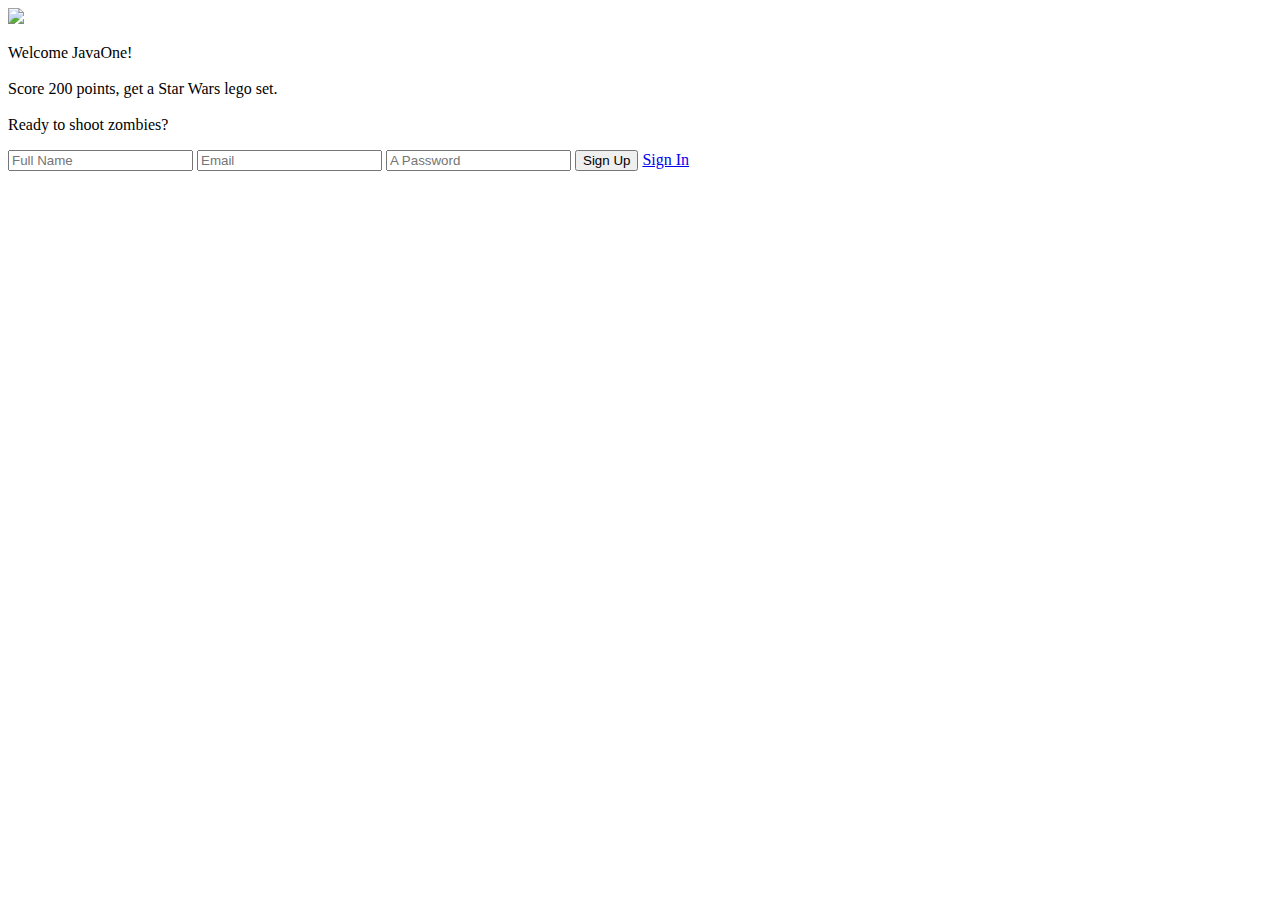
==== web/index.html @ 84d8419a "Updates for devoxx" ====
<!DOCTYPE html>
<html lang="en">
<head>
	<meta charset="UTF-8">
	<title>Lifebringer</title>
	<meta name="viewport" content="width=device-width, initial-scale=1, maximum-scale=1">

	<link rel="shortcut icon" href="/assets/favicon.ico">
	<link rel="stylesheet" href="https://fonts.googleapis.com/css?family=Open+Sans:300,700">
	<link rel="stylesheet" href="/assets/styles/main.css">
	<link rel="stylesheet" href="/assets/styles/home.css">
</head>
<body>
	<form class="container">
		<img class="logo" src="/assets/sprites/logo-720.png">
		<p class="instructions">Welcome JavaOne!<br><br>Score 200 points, get a Star Wars lego set.<br><br>Ready to shoot zombies?</p>
		<input name="name" type="text" placeholder="Full Name" required>
		<input name="email" type="email" placeholder="Email" required>
		<input name="password" type="password" placeholder="A Password" required>
		<button type="submit">Sign Up</button>
		<a href="/login/">Sign In</a>
	</form>

	<script src="/assets/scripts/md5.min.js"></script>
	<script src="/assets/scripts/wedeploy.js"></script>
	<script src="/assets/scripts/home.js"></script>
</body>
</html>
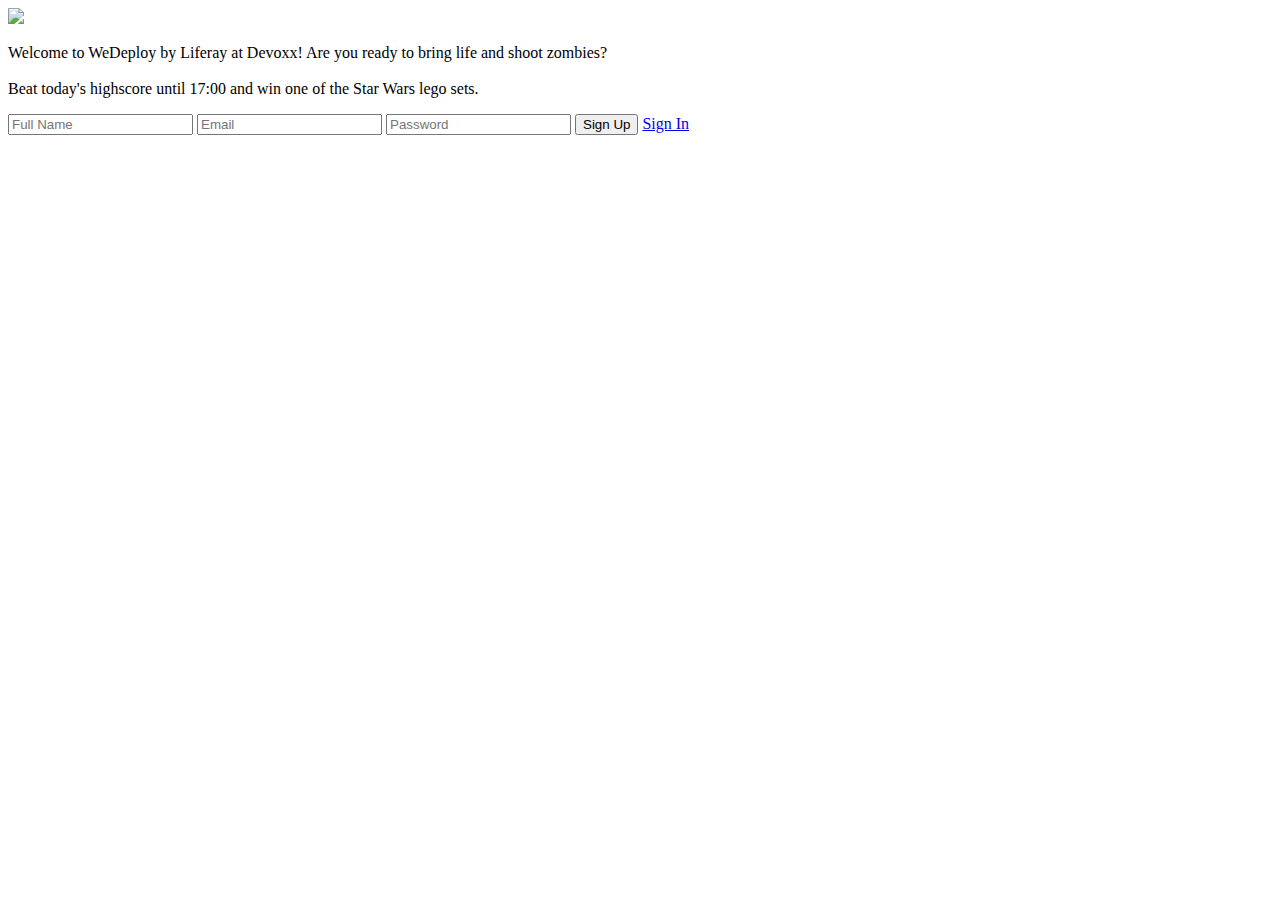
==== commit 508aefba: "Changes message and rules" ====
--- a/web/index.html
+++ b/web/index.html
@@ -13,10 +13,10 @@
 <body>
 	<form class="container">
 		<img class="logo" src="/assets/sprites/logo-720.png">
-		<p class="instructions">Welcome JavaOne!<br><br>Score 200 points, get a Star Wars lego set.<br><br>Ready to shoot zombies?</p>
+		<p class="instructions">Welcome to WeDeploy by Liferay at Devoxx! Are you ready to bring life and shoot zombies?<br><br>Beat today's highscore until 17:00 and win one of the Star Wars lego sets.</p>
 		<input name="name" type="text" placeholder="Full Name" required>
 		<input name="email" type="email" placeholder="Email" required>
-		<input name="password" type="password" placeholder="A Password" required>
+		<input name="password" type="password" placeholder="Password" required>
 		<button type="submit">Sign Up</button>
 		<a href="/login/">Sign In</a>
 	</form>
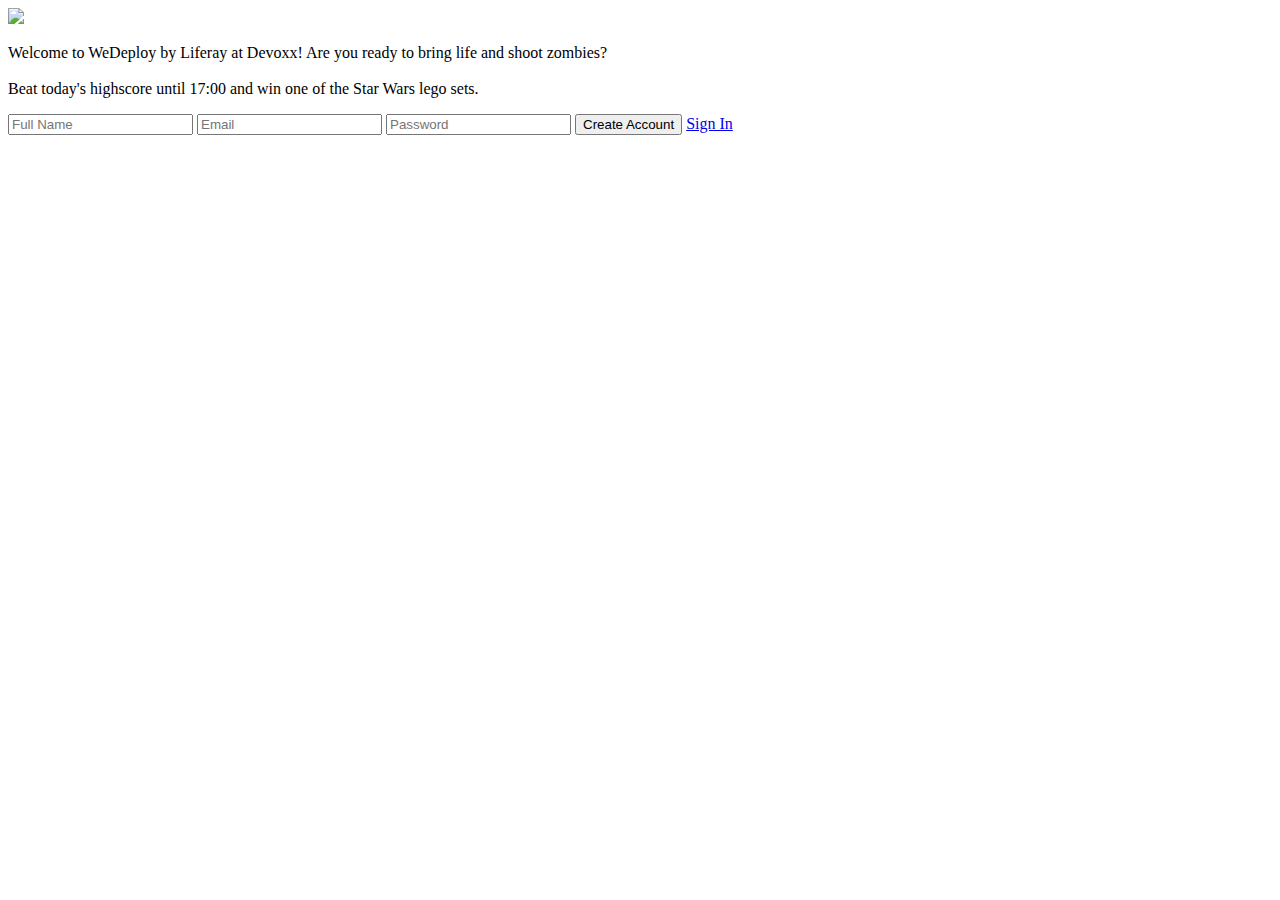
==== commit 21c7e12d: "Updates sign up button text" ====
--- a/web/index.html
+++ b/web/index.html
@@ -17,7 +17,7 @@
 		<input name="name" type="text" placeholder="Full Name" required>
 		<input name="email" type="email" placeholder="Email" required>
 		<input name="password" type="password" placeholder="Password" required>
-		<button type="submit">Sign Up</button>
+		<button type="submit">Create Account</button>
 		<a href="/login/">Sign In</a>
 	</form>
 
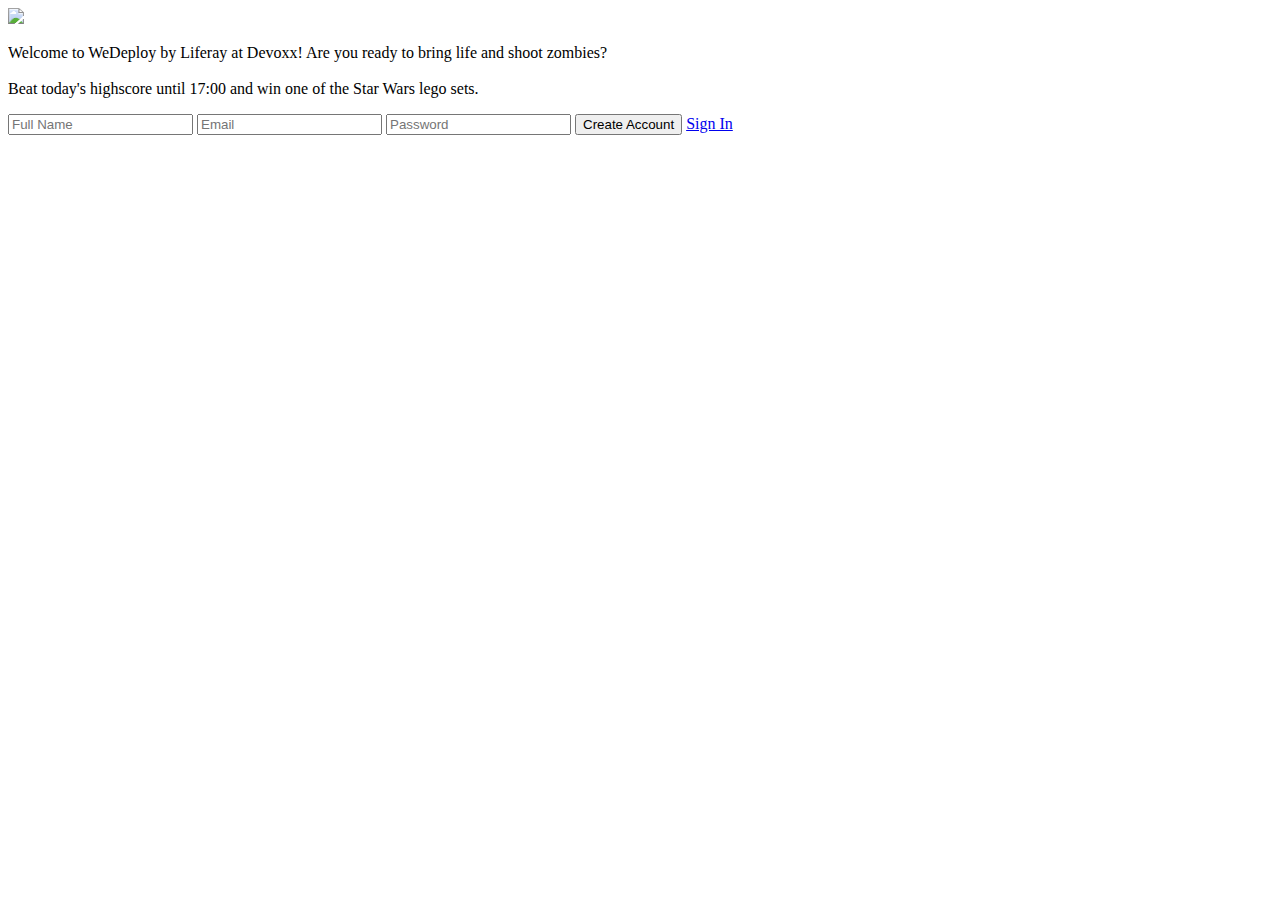
==== commit 18637878: "Upgrades WeDeploy API to 4.0.2" ====
--- a/web/index.html
+++ b/web/index.html
@@ -22,7 +22,7 @@
 	</form>
 
 	<script src="/assets/scripts/md5.min.js"></script>
-	<script src="/assets/scripts/wedeploy.js"></script>
+	<script src="https://cdn.wedeploy.com/api/4.0.2/wedeploy.js"></script>
 	<script src="/assets/scripts/home.js"></script>
 </body>
 </html>
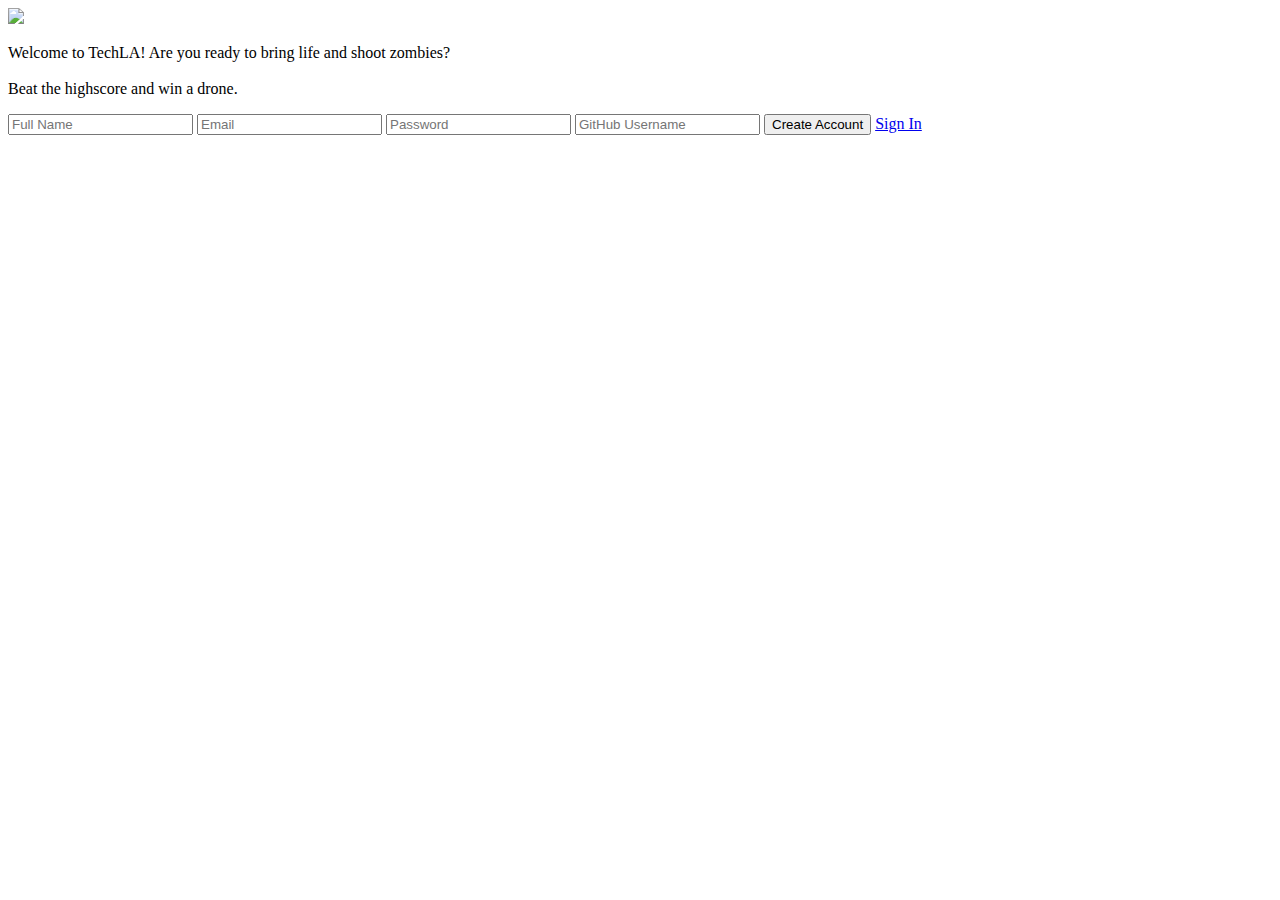
==== commit f2fc4d76: "Updates globals and sign up form for techla" ====
--- a/web/index.html
+++ b/web/index.html
@@ -9,20 +9,27 @@
 	<link rel="stylesheet" href="https://fonts.googleapis.com/css?family=Open+Sans:300,700">
 	<link rel="stylesheet" href="/assets/styles/main.css">
 	<link rel="stylesheet" href="/assets/styles/home.css">
+	<link rel="stylesheet" href="/assets/styles/terms.css">
 </head>
 <body>
 	<form class="container">
 		<img class="logo" src="/assets/sprites/logo-720.png">
-		<p class="instructions">Welcome to WeDeploy by Liferay at Devoxx! Are you ready to bring life and shoot zombies?<br><br>Beat today's highscore until 17:00 and win one of the Star Wars lego sets.</p>
+		<p class="instructions">Welcome to TechLA! Are you ready to bring life and shoot zombies?<br><br>Beat the highscore and win a drone.</p>
 		<input name="name" type="text" placeholder="Full Name" required>
 		<input name="email" type="email" placeholder="Email" required>
 		<input name="password" type="password" placeholder="Password" required>
+		<input name="github" type="text" placeholder="GitHub Username">
+		<!-- <div class="terms">
+			<input name="terms" type="checkbox" value="Yes" required>
+			<p class="terms">I agree to the <a target="_blank" href="/terms/">terms</a>.</p>
+		</div> -->
 		<button type="submit">Create Account</button>
 		<a href="/login/">Sign In</a>
 	</form>
 
 	<script src="/assets/scripts/md5.min.js"></script>
 	<script src="https://cdn.wedeploy.com/api/4.0.2/wedeploy.js"></script>
+	<script src="/assets/scripts/globals.js"></script>
 	<script src="/assets/scripts/home.js"></script>
 </body>
 </html>
